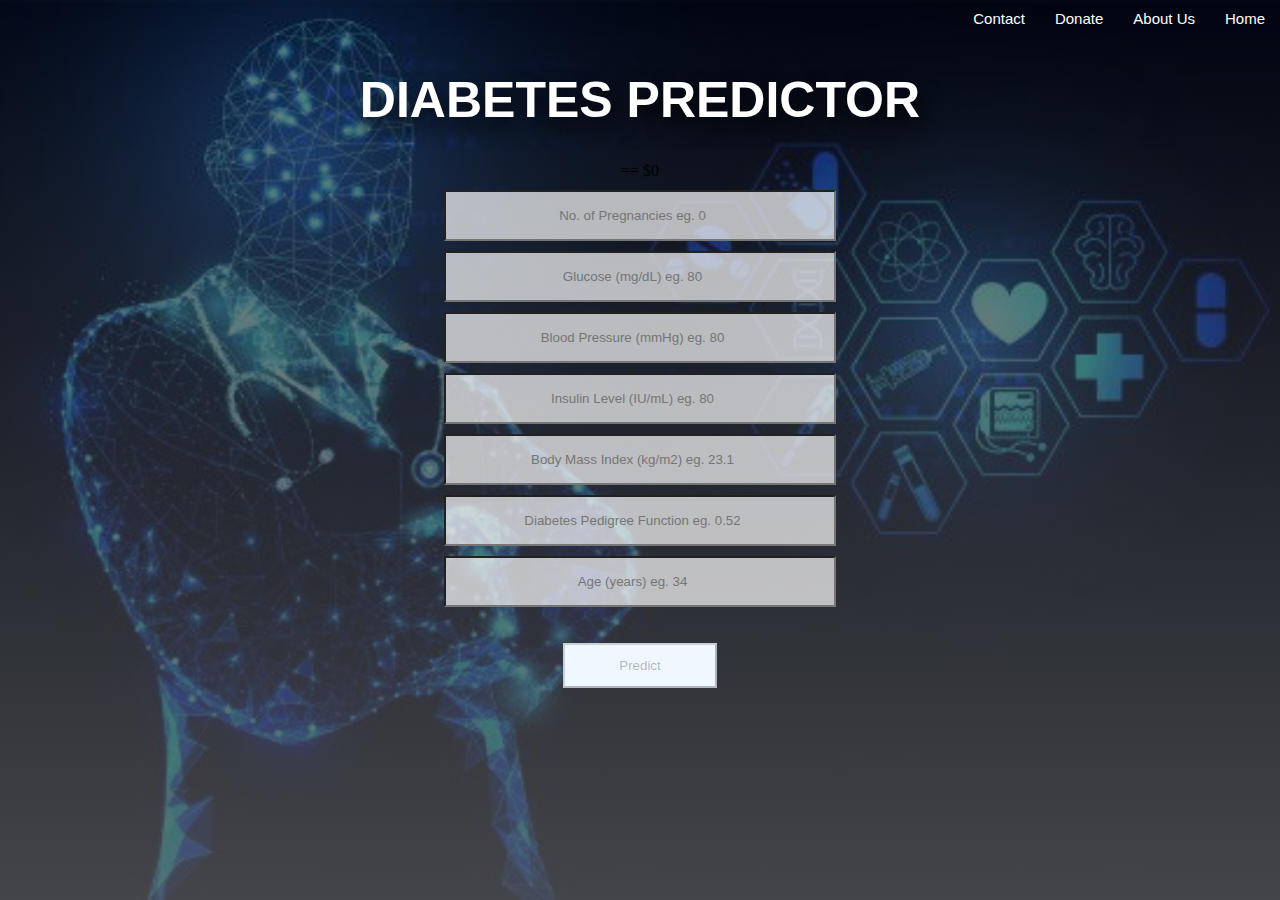
==== predictform.html @ 820ebd10 "Add files via upload" ====
<!DOCTYPE html>
<html lang="en">
    <head>
        <meta charset="utf-8">
        <meta name="viewport" content="width=device-width, initial-scale=1">
        <title></title>
        <link rel="stylesheet" type="text/css" href="project.css">
        <link rel="stylesheet" href="">
        <link rel="stylesheet" href="https://cdnjs.cloudflare.com/ajax/libs/font-awesome/6.0.0-beta3/css/all.min.css" integrity="sha512-Fo3rlrZj/k7ujTnHg4CGR2D7kSs0v4LLanw2qksYuRlEzO+tcaEPQogQ0KaoGN26/zrn20ImR1DfuLWnOo7aBA==" crossorigin="anonymous" referrerpolicy="no-referrer" />
    </head>
    <body >
      <section class="heading">
       <header>
        <div class="topnav" id="topnavID">
             <a href="index.html" class="home">Home</a>
             <a href="aboutus.html" class="about">About Us</a>
            <a href="donate.html" class="Donate">Donate</a>
            <a href="mailto:abhiobliges@gmail.com" class="contact">Contact</a>
            
            <a href="javascript:void(0)" class="options" onclick="myfunction()">
                <i class="fa fa-bars"></i>
            </a>
        </div>
        </header>
        <div class="title">
        <h1 class="title" style="text-align: center">DIABETES PREDICTOR</h1>
        </div>
         </section>
        <div class="form-group"  > == $0
<br><input class="form"  type="number" name="pregnancies" placeholder="No. of Pregnancies eg. 0">
<br>
<input class="form" type="number" name="glucose" placeholder="Glucose (mg/dL) eg. 80">
<br>
<input class="form" type="number" name="bloodpressure" placeholder="Blood Pressure (mmHg) eg. 80">
<br>
<input class="form" type="number" name="insulin" placeholder="Insulin Level (IU/mL) eg. 80">
<br>
<input class="form" type="number" name="bmi" placeholder="Body Mass Index (kg/m2) eg. 23.1">
<br>
<input class="form" type="number" name="dpf" placeholder="Diabetes Pedigree Function eg. 0.52">
<br>
<input class="form"  id="txt" onkeyup="manage(this)" type="number" name="age" placeholder="Age (years) eg. 34">
<br><br><br>
            <a href="result.html"><button id="btSubmit" type="submit" class="btn btn-primary" disabled>Predict</button></a>
</div>
        <script>
            function myfunction(){
                var x=document.getElementById("topnavID");
                if(x.className==="topnav"){
                    x.className+="responsive";
                }
                else{
                    x.className="topnav";
                }
                
            }
        </script>
        
    
        <script>
    function manage(txt) {
        var bt = document.getElementById('btSubmit');
        if (txt.value != '') {
            bt.disabled = false;
        }
        else {
            bt.disabled = true;
        }
    }
        </script>
        </section>
        <script src="resources/js/script.js"></script>
               </body>
    
</html>
---- project.css ----
body{
 background-image:linear-gradient(to bottom,rgba(0,0,0,0.5) ,rgba(84, 84, 84, 0.8)),url('buchodu.jpg');
    background-size:cover;
    background-position:top;
    background-repeat: no-repeat;
    margin: 0;
   height: 100vh;
    overflow:scroll;
        padding:0;
    
  
}
.title{
        transition:transform 0.5s;
}
.title:hover{
    transform: scale(0.95);
}
.topnav {
    overflow: hidden;
        border-radius: 5px;
}
.topnav a{
    float: right;
    padding: 10px 15px;
    text-align: center;
    text-decoration: none;
    color: white;
    font-family:arial;
    font-size: 15px;
    transition: transform 0.5s;
    

    
}
.topnav a:hover{
    color: white;
    border-bottom: 1px solid white;
    transform: translateY(-2px)
}
.topnav a:active{
    border-bottom: 3px solid white;
}
.topnav .options{
    display:none;
}
.dbts_desc{
    color: white;
    padding:5px 30px;
    margin: 10vh 5vw;
    font-size: 23px;
    text-align:start;
    
    
}

.team{
    color: white;
    padding: 30px ;
    font-size:20px;
    margin-left:15%;
    margin-top: 30px;
    
}
.team ul li{
    float: left;
    padding-right:75px;
    font-size: 23px;
}
.team ul li:hover{
    transform: scale(1.1);
    transition: transform 0.5s;
}


   .title {
       font-family: sans-serif;
        font-size: 50px;
       text-align: center;
    transition :transform 0.6s;
    border-radius: 15px;
       text-shadow:5px 10px 20px rgba(0,0,0,0.8);
       color:white; 
       margin left: 20%;
}


footer{
    position: fixed;
    bottom: 0;
    width: 100%;
    height: 100px;
}
.socials{
    
    color: white;
    background-color: #333;
    text-align: center;
    
}
.footeralign{
margin-top: 37.5px;
}
.social_icons {
    text-decoration: none;
    color: white;
    font-size:3vh;
    padding: 5vw;
    
}
.qr{
    background-image: url(Screenshot_20220309-031205.jpg);
    background-position: center;
    background-size: contain;
    background-repeat: no-repeat;
    height: 50vh;
    margin: 5vh 0;
}













@media screen and (max-width:750px){
  @media only screen and (max-width: 620px){
    .topnav .options{
        display: block;
        float: left;
        font-size: 30px;
    }
    .topnav a{
        display: none;
    }
    .topnavresponsive{
        background-color:rgba(0,0,0,0.2);
        text-decoration: none;
        padding: 10px;
    }
    .topnavresponsive .options{
        position: absolute;
        top: 0;
        right: 0;
        text-decoration: none;
        font-size: 30px;
        margin-right: 15px;
    }
    .topnavresponsive a{
        position: relative;
        float:none;
        display: block;
        font-size: 20px;
        text-align: left;
        text-decoration: none;
        color: white;
        margin-left: 15px;
    }
   .title{
        font-size: 25px;
    }
    .social_icons{
        font-size: 15px;
        padding:1vw;
    
    }
    .dbts_desc{
        font-size: 18px;
        padding: 0 20px;
        margin:5vh 2vw;
    }
    .team{
        padding: 0;
    }
    .team ul li{
        font-size: 20px;
        float: none;
        padding:3px;
    }
  }
}


.dgaf {
    background-image: url(../../images/attempting-to-give-a-fuck-give-a-fuck.gif);
        background-position: center;
    background-size: contain;
    background-repeat: no-repeat;
    height: 50vh;
    margin: 5vh 0;
}

.predict {
    height: 5vh;
    margin-left: 43.5%;
}
.predict:active{
    transform: translateY(4px);
}
.form{
    text-align: center;
    background-color: rgba(255,255,255,0.7);
    margin-top: 10px;
    height: 5vh;
    width: 30vw
}
.form-group {
   
    text-align: center;
    
}

.btn {
    height: 5vh;
    width: 12vw;
    background-color: aliceblue;
}

.hehe {
    margin-left: 32%;
}
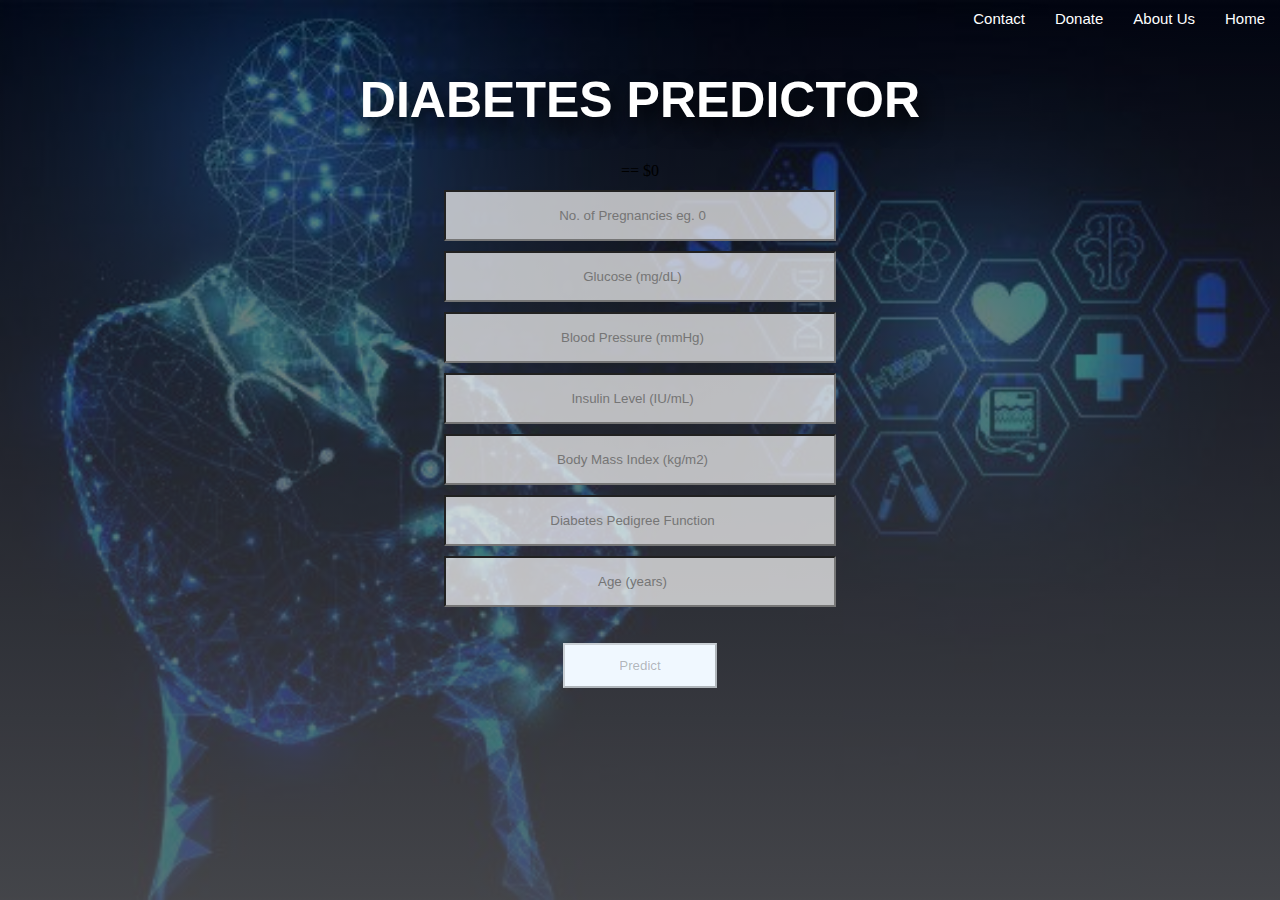
==== commit fc3aeb12: "Update predictform.html" ====
--- a/predictform.html
+++ b/predictform.html
@@ -29,17 +29,17 @@
         <div class="form-group"  > == $0
 <br><input class="form"  type="number" name="pregnancies" placeholder="No. of Pregnancies eg. 0">
 <br>
-<input class="form" type="number" name="glucose" placeholder="Glucose (mg/dL) eg. 80">
+<input class="form" type="number" name="glucose" placeholder="Glucose (mg/dL)">
 <br>
-<input class="form" type="number" name="bloodpressure" placeholder="Blood Pressure (mmHg) eg. 80">
+<input class="form" type="number" name="bloodpressure" placeholder="Blood Pressure (mmHg)">
 <br>
-<input class="form" type="number" name="insulin" placeholder="Insulin Level (IU/mL) eg. 80">
+<input class="form" type="number" name="insulin" placeholder="Insulin Level (IU/mL)">
 <br>
-<input class="form" type="number" name="bmi" placeholder="Body Mass Index (kg/m2) eg. 23.1">
+<input class="form" type="number" name="bmi" placeholder="Body Mass Index (kg/m2)">
 <br>
-<input class="form" type="number" name="dpf" placeholder="Diabetes Pedigree Function eg. 0.52">
+<input class="form" type="number" name="dpf" placeholder="Diabetes Pedigree Function">
 <br>
-<input class="form"  id="txt" onkeyup="manage(this)" type="number" name="age" placeholder="Age (years) eg. 34">
+<input class="form"  id="txt" onkeyup="manage(this)" type="number" name="age" placeholder="Age (years)">
 <br><br><br>
             <a href="result.html"><button id="btSubmit" type="submit" class="btn btn-primary" disabled>Predict</button></a>
 </div>
